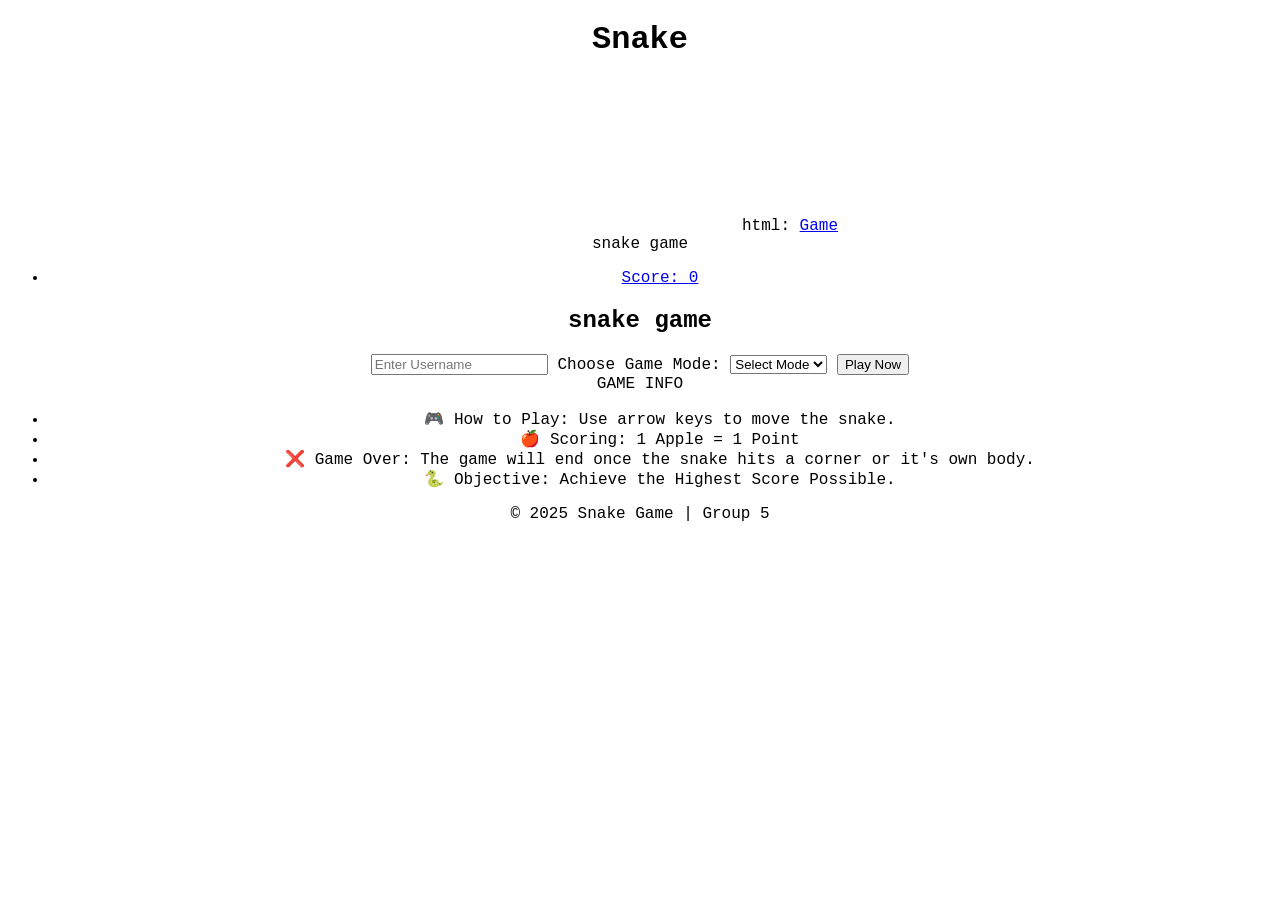
==== index.html @ 164b68c9 "Add files via upload" ====
<!DOCTYPE html>
<html lang="en">    
<head>
    <meta charset="UTF-8" />    
    <meta name="viewport" content="width=device-width, initial-scale=1.0" />
    <title>Snake Game</title>
    <link rel="stylesheet" href="style.css" />
    <link rel="stylesheet" href="landingPageStyle.css" />
</head>

    <body>
        <h1>Snake</h1>
        <canvas id="board"></canvas>html: <!DOCTYPE html>
<html lang="en">
<head>
  <meta charset="UTF-8" />
  <meta name="viewport" content="width=device-width, initial-scale=1.0"/>
  <title>Snake Game</title>
  <a href = game.html>Game</a>
  <link rel="stylesheet" href="landingPageStyle.css" />
</head>
<body>
  <header>
    <div class="logo">snake <span>game</span></div>
    <nav>
      <ul>
        <li><a href="#" id="score-link">Score: <span id="highscore">0</span></a></li>
      </ul>
    </nav>
  </header>

  <main>
    <section class="intro">
      <h1>snake <span>game</span></h1>
      <p id="greeting"></p> <!-- This is where the greeting will show -->
      <form id="usernameForm">
        <input type="text" id="username" name="username" placeholder="Enter Username" required pattern="[A-Za-z0-9]+" />
      
        <label for="gameMode">Choose Game Mode:</label>
        <select id="gameMode" name="gameMode" required>
          <option value="" disabled selected>Select Mode</option>
          <option value="easy">Easy</option>
          <option value="medium">Medium</option>
          <option value="hard">Hard</option>
        </select>
      
        <button type="submit">Play Now</button>
      </form>
      

      <div class="game-info-container">
        <div class="game-info">
          <span>GAME INFO</span>
          <div class="game-details">
            <ul>
              <li> 🎮 How to Play: Use arrow keys to move the snake.</li>
              <li> 🍎 Scoring: 1 Apple = 1 Point</li>
              <li> ❌ Game Over: The game will end once the snake hits a corner or it's own body.</li>
              <li> 🐍 Objective: Achieve the Highest Score Possible.</li>
            </ul>
          </div>
        </div>
      </div>
    </section>
  </main>

  <footer>
    <p>&copy; 2025 Snake Game | Group 5</p>
  </footer>

  <script src="landingPage.js"></script> <!-- Ensure this JS file is linked properly -->
</body>
</html>

    </body>
</html>
---- style.css ----
body {
    font-family: 'Courier New', Courier, monospace;
    text-align: center;
}
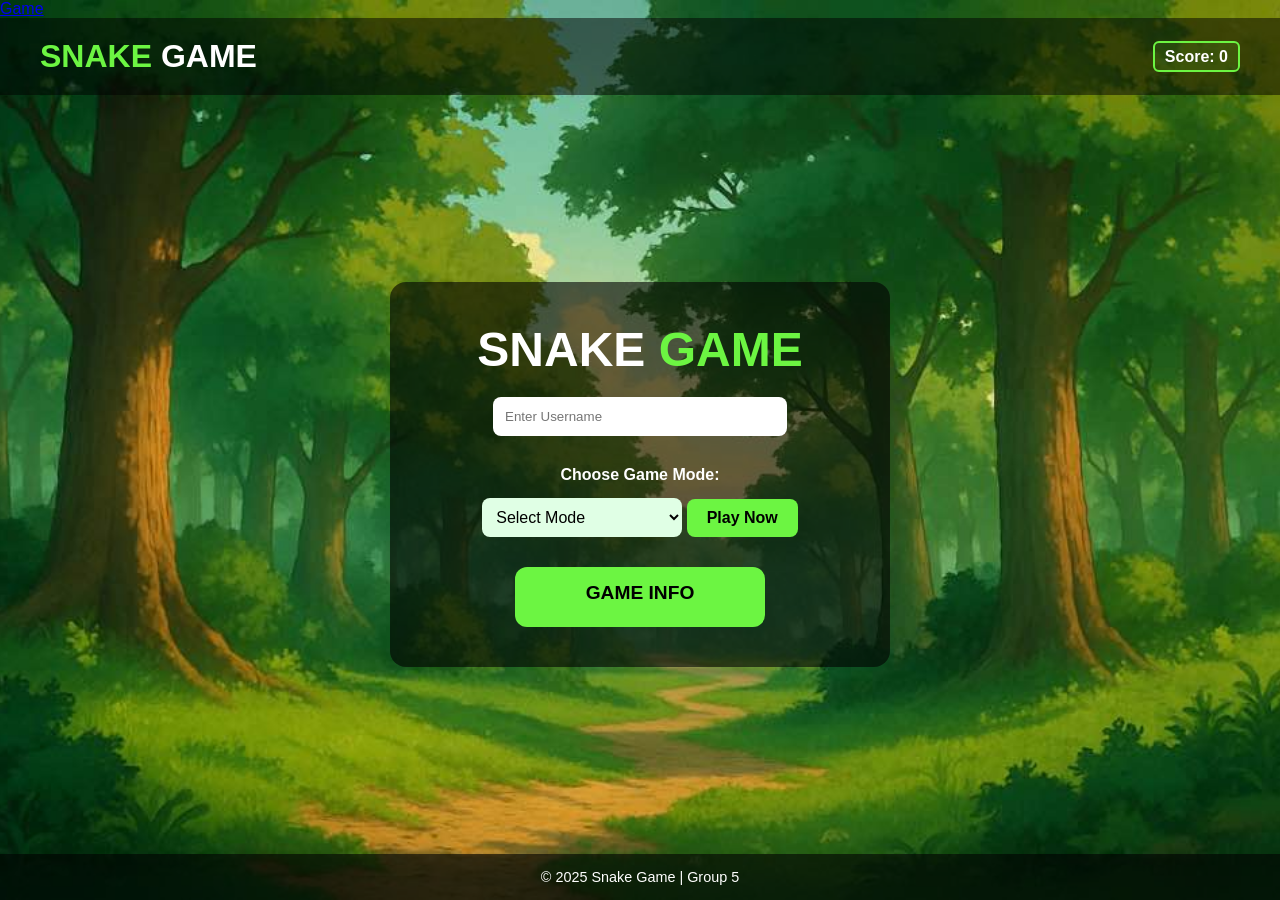
==== commit 3a2a2833: "index.html" ====
--- a/index.html
+++ b/index.html
@@ -1,16 +1,5 @@
+
 <!DOCTYPE html>
-<html lang="en">    
-<head>
-    <meta charset="UTF-8" />    
-    <meta name="viewport" content="width=device-width, initial-scale=1.0" />
-    <title>Snake Game</title>
-    <link rel="stylesheet" href="style.css" />
-    <link rel="stylesheet" href="landingPageStyle.css" />
-</head>
-
-    <body>
-        <h1>Snake</h1>
-        <canvas id="board"></canvas>html: <!DOCTYPE html>
 <html lang="en">
 <head>
   <meta charset="UTF-8" />
@@ -73,4 +62,4 @@
 </html>
 
     </body>
-</html>+</html>
--- a/landingPageStyle.css
+++ b/landingPageStyle.css
@@ -0,0 +1,242 @@
+* {
+  margin: 0;
+  padding: 0;
+  box-sizing: border-box;
+}
+
+body {
+  font-family: 'Verdana', sans-serif;
+  color: #fff;
+  background: url('gubat.png') no-repeat center center fixed;
+  background-size: cover;
+  min-height: 100vh;
+  display: flex;
+  flex-direction: column;
+}
+
+header {
+  display: flex;
+  justify-content: space-between;
+  align-items: center;
+  padding: 20px 40px;
+  background: rgba(0, 0, 0, 0.5);
+}
+
+.logo {
+  font-size: 2rem;
+  font-weight: bold;
+  color: #6cf542;
+  text-transform: uppercase;
+}
+
+.logo span {
+  color: #ffffff;
+}
+
+nav ul {
+  list-style: none;
+  display: flex;
+  gap: 25px;
+}
+
+nav a {
+  color: white;
+  text-decoration: none;
+  font-weight: bold;
+  position: relative;
+}
+
+nav a:hover {
+  color: #6cf542;
+}
+
+.dropdown {
+  position: relative;
+}
+
+.dropdown-content {
+  display: none;
+  position: absolute;
+  top: 30px;
+  left: 0;
+  background-color: #222;
+  padding: 10px 15px;
+  border-radius: 8px;
+  width: 250px;
+  z-index: 1;
+}
+
+.dropdown:hover .dropdown-content {
+  display: block;
+}
+
+.dropdown-content ul {
+  padding-left: 20px;
+  margin-bottom: 10px;
+}
+
+.dropdown-content p {
+  margin-bottom: 8px;
+}
+
+#score-link {
+  border: 2px solid #6cf542;
+  padding: 5px 10px;
+  border-radius: 6px;
+  background-color: rgba(108, 245, 66, 0.1);
+}
+
+main {
+  flex: 1;
+  display: flex;
+  justify-content: center;
+  align-items: center;
+  text-align: center;
+  padding: 40px;
+}
+
+.intro {
+  background-color: rgba(0, 0, 0, 0.6);
+  padding: 40px;
+  border-radius: 16px;
+  max-width: 500px;
+  width: 100%;
+}
+
+.intro h1 {
+  font-size: 3rem;
+  margin-bottom: 20px;
+  text-transform: uppercase;
+}
+
+.intro h1 span {
+  color: #6cf542;
+}
+
+.intro p {
+  font-size: 1.2rem;
+  margin-bottom: 20px;
+}
+
+form input {
+  padding: 12px;
+  width: 70%;
+  border: none;
+  border-radius: 8px;
+  margin-bottom: 10px;
+}
+
+form button {
+  padding: 12px 24px;
+  background: #6cf542;
+  color: black;
+  font-weight: bold;
+  border: none;
+  border-radius: 8px;
+  cursor: pointer;
+}
+
+form button:hover {
+  background: #58e235;
+}
+
+footer {
+  text-align: center;
+  padding: 15px;
+  background-color: rgba(0, 0, 0, 0.6);
+  font-size: 0.9rem;
+}
+
+.game-info-container {
+  margin-top: 30px;
+  display: flex;
+  justify-content: center;
+}
+
+.game-info {
+  position: relative;
+  width: 250px;
+  height: 60px;
+  background-color: #6cf542;
+  color: black;
+  font-weight: bold;
+  border-radius: 12px;
+  text-align: center;
+  padding: 15px;
+  transition: all 0.3s ease-in-out;
+  cursor: pointer;
+  overflow: hidden;
+  font-size: 1.2rem;
+  z-index: 1;
+}
+
+.game-info span {
+  position: relative;
+  z-index: 2;
+}
+
+.game-info:hover {
+  height: 250px;
+  width: 300px;
+  background-color: #58e235;
+}
+
+.game-details {
+  opacity: 0;
+  transition: opacity 0.3s ease-in-out;
+  margin-top: 20px;
+  font-size: 0.95rem;
+  z-index: 1;
+  color: #000;
+}
+
+.game-info:hover .game-details {
+  opacity: 1;
+}
+
+.game-details ul {
+  margin-left: 20px;
+  text-align: left;
+}
+
+#score-link {
+  border: 2px solid #6cf542;
+  padding: 5px 10px;
+  border-radius: 6px;
+  background-color: rgba(108, 245, 66, 0.1);
+}
+
+form select {
+  margin-top: 10px;
+  padding: 10px;
+  font-size: 1rem;
+  border: none;
+  border-radius: 8px;
+  background-color: #e0ffe5;
+  width: 200px;
+  cursor: pointer;
+}
+
+form label {
+  margin-top: 20px;
+  display: block;
+  font-weight: bold;
+  color: #fff;
+}
+
+form button {
+  margin-top: 15px;
+  padding: 10px 20px;
+  font-size: 1rem;
+  border-radius: 8px;
+  border: none;
+  background-color: #6cf542;
+  color: black;
+  font-weight: bold;
+  cursor: pointer;
+  transition: background-color 0.3s ease;
+}
+
+form button:hover {
+  background-color: #58e235;
+}
